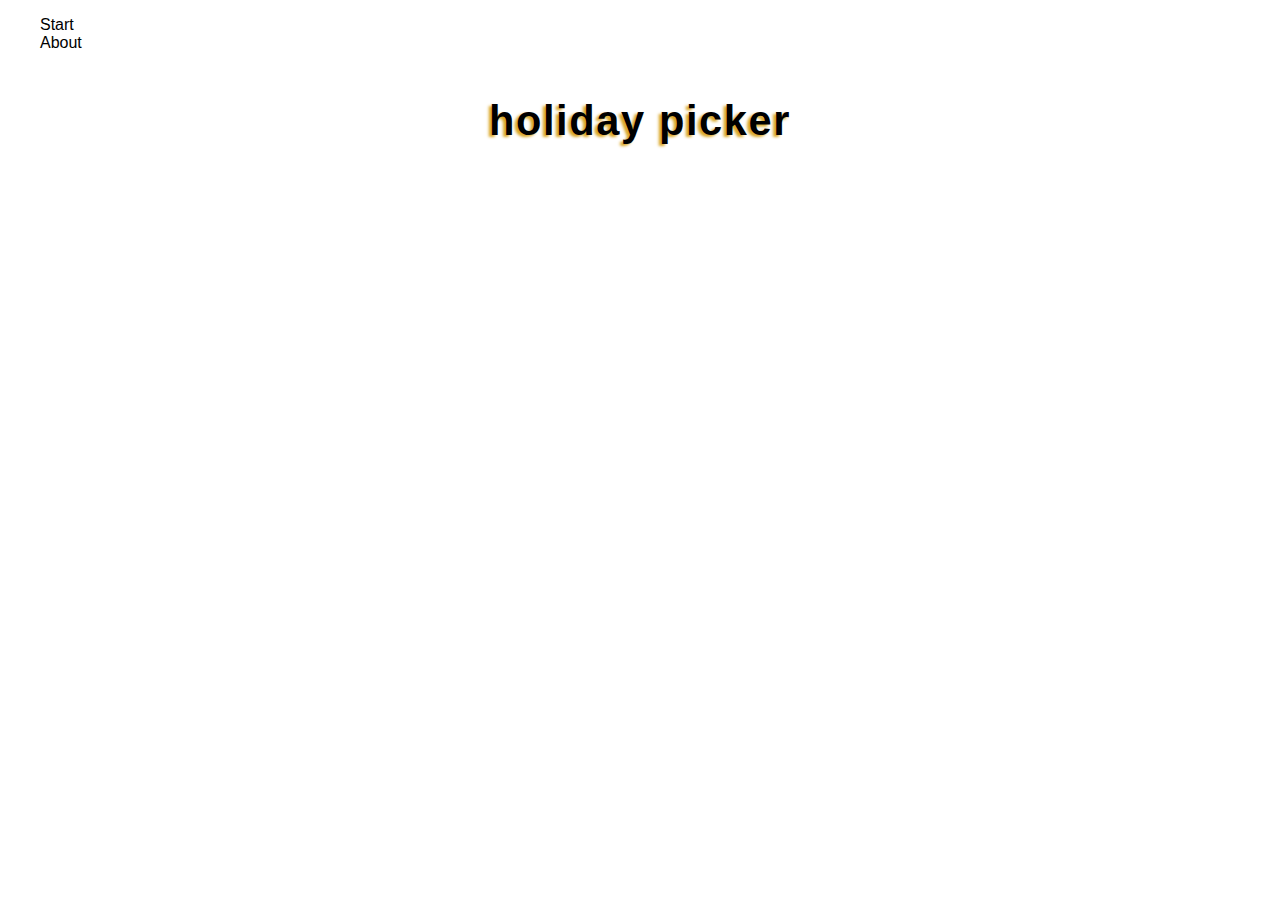
==== root/index.html @ d3a6f4c7 "Add base files" ====
<!DOCTYPE html>
<html lang="en">
<head>
    <meta charset="UTF-8">
    <meta http-equiv="X-UA-Compatible" content="IE=edge">
    <meta name="viewport" content="width=device-width, initial-scale=1.0">
    <link rel="stylesheet" href="style.css">
    <title>Holiday Picker</title>
</head>
<body>
    <header>
        <nav id="main-menu">
            <ul>
                <li>Start</li>
                <li>About</li>
            </ul>
        </nav>
    </header>

    <main>
        <div id="maintitle">
            <h1>Holiday picker</h1>
        </div>
        
    </main>

    <footer>

    </footer>

</body>
</html>
---- root/style.css ----
/*! normalize.css v8.0.1 | MIT License | github.com/necolas/normalize.css */

/* Document
   ========================================================================== */

/**
 * 1. Correct the line height in all browsers.
 * 2. Prevent adjustments of font size after orientation changes in iOS.
 */

 html {
    line-height: 1.15; /* 1 */
    -webkit-text-size-adjust: 100%; /* 2 */
  }
  
  /* Sections
     ========================================================================== */
  
  /**
   * Remove the margin in all browsers.
   */
  
  body {
    margin: 0;
  }
  
  /**
   * Render the `main` element consistently in IE.
   */
  
  main {
    display: block;
  }
  
  /**
   * Correct the font size and margin on `h1` elements within `section` and
   * `article` contexts in Chrome, Firefox, and Safari.
   */
  
  h1 {
    font-size: 2em;
    margin: 0.67em 0;
  }
  
  /* Grouping content
     ========================================================================== */
  
  /**
   * 1. Add the correct box sizing in Firefox.
   * 2. Show the overflow in Edge and IE.
   */
  
  hr {
    box-sizing: content-box; /* 1 */
    height: 0; /* 1 */
    overflow: visible; /* 2 */
  }
  
  /**
   * 1. Correct the inheritance and scaling of font size in all browsers.
   * 2. Correct the odd `em` font sizing in all browsers.
   */
  
  pre {
    font-family: monospace, monospace; /* 1 */
    font-size: 1em; /* 2 */
  }
  
  /* Text-level semantics
     ========================================================================== */
  
  /**
   * Remove the gray background on active links in IE 10.
   */
  
  a {
    background-color: transparent;
  }
  
  /**
   * 1. Remove the bottom border in Chrome 57-
   * 2. Add the correct text decoration in Chrome, Edge, IE, Opera, and Safari.
   */
  
  abbr[title] {
    border-bottom: none; /* 1 */
    text-decoration: underline; /* 2 */
    text-decoration: underline dotted; /* 2 */
  }
  
  /**
   * Add the correct font weight in Chrome, Edge, and Safari.
   */
  
  b,
  strong {
    font-weight: bolder;
  }
  
  /**
   * 1. Correct the inheritance and scaling of font size in all browsers.
   * 2. Correct the odd `em` font sizing in all browsers.
   */
  
  code,
  kbd,
  samp {
    font-family: monospace, monospace; /* 1 */
    font-size: 1em; /* 2 */
  }
  
  /**
   * Add the correct font size in all browsers.
   */
  
  small {
    font-size: 80%;
  }
  
  /**
   * Prevent `sub` and `sup` elements from affecting the line height in
   * all browsers.
   */
  
  sub,
  sup {
    font-size: 75%;
    line-height: 0;
    position: relative;
    vertical-align: baseline;
  }
  
  sub {
    bottom: -0.25em;
  }
  
  sup {
    top: -0.5em;
  }
  
  /* Embedded content
     ========================================================================== */
  
  /**
   * Remove the border on images inside links in IE 10.
   */
  
  img {
    border-style: none;
  }
  
  /* Forms
     ========================================================================== */
  
  /**
   * 1. Change the font styles in all browsers.
   * 2. Remove the margin in Firefox and Safari.
   */
  
  button,
  input,
  optgroup,
  select,
  textarea {
    font-family: inherit; /* 1 */
    font-size: 100%; /* 1 */
    line-height: 1.15; /* 1 */
    margin: 0; /* 2 */
  }
  
  /**
   * Show the overflow in IE.
   * 1. Show the overflow in Edge.
   */
  
  button,
  input { /* 1 */
    overflow: visible;
  }
  
  /**
   * Remove the inheritance of text transform in Edge, Firefox, and IE.
   * 1. Remove the inheritance of text transform in Firefox.
   */
  
  button,
  select { /* 1 */
    text-transform: none;
  }
  
  /**
   * Correct the inability to style clickable types in iOS and Safari.
   */
  
  button,
  [type="button"],
  [type="reset"],
  [type="submit"] {
    -webkit-appearance: button;
  }
  
  /**
   * Remove the inner border and padding in Firefox.
   */
  
  button::-moz-focus-inner,
  [type="button"]::-moz-focus-inner,
  [type="reset"]::-moz-focus-inner,
  [type="submit"]::-moz-focus-inner {
    border-style: none;
    padding: 0;
  }
  
  /**
   * Restore the focus styles unset by the previous rule.
   */
  
  button:-moz-focusring,
  [type="button"]:-moz-focusring,
  [type="reset"]:-moz-focusring,
  [type="submit"]:-moz-focusring {
    outline: 1px dotted ButtonText;
  }
  
  /**
   * Correct the padding in Firefox.
   */
  
  fieldset {
    padding: 0.35em 0.75em 0.625em;
  }
  
  /**
   * 1. Correct the text wrapping in Edge and IE.
   * 2. Correct the color inheritance from `fieldset` elements in IE.
   * 3. Remove the padding so developers are not caught out when they zero out
   *    `fieldset` elements in all browsers.
   */
  
  legend {
    box-sizing: border-box; /* 1 */
    color: inherit; /* 2 */
    display: table; /* 1 */
    max-width: 100%; /* 1 */
    padding: 0; /* 3 */
    white-space: normal; /* 1 */
  }
  
  /**
   * Add the correct vertical alignment in Chrome, Firefox, and Opera.
   */
  
  progress {
    vertical-align: baseline;
  }
  
  /**
   * Remove the default vertical scrollbar in IE 10+.
   */
  
  textarea {
    overflow: auto;
  }
  
  /**
   * 1. Add the correct box sizing in IE 10.
   * 2. Remove the padding in IE 10.
   */
  
  [type="checkbox"],
  [type="radio"] {
    box-sizing: border-box; /* 1 */
    padding: 0; /* 2 */
  }
  
  /**
   * Correct the cursor style of increment and decrement buttons in Chrome.
   */
  
  [type="number"]::-webkit-inner-spin-button,
  [type="number"]::-webkit-outer-spin-button {
    height: auto;
  }
  
  /**
   * 1. Correct the odd appearance in Chrome and Safari.
   * 2. Correct the outline style in Safari.
   */
  
  [type="search"] {
    -webkit-appearance: textfield; /* 1 */
    outline-offset: -2px; /* 2 */
  }
  
  /**
   * Remove the inner padding in Chrome and Safari on macOS.
   */
  
  [type="search"]::-webkit-search-decoration {
    -webkit-appearance: none;
  }
  
  /**
   * 1. Correct the inability to style clickable types in iOS and Safari.
   * 2. Change font properties to `inherit` in Safari.
   */
  
  ::-webkit-file-upload-button {
    -webkit-appearance: button; /* 1 */
    font: inherit; /* 2 */
  }
  
  /* Interactive
     ========================================================================== */
  
  /*
   * Add the correct display in Edge, IE 10+, and Firefox.
   */
  
  details {
    display: block;
  }
  
  /*
   * Add the correct display in all browsers.
   */
  
  summary {
    display: list-item;
  }
  
  /* Misc
     ========================================================================== */
  
  /**
   * Add the correct display in IE 10+.
   */
  
  template {
    display: none;
  }
  
  /**
   * Add the correct display in IE 10.
   */
  
  [hidden] {
    display: none;
  }


/* Regular css */

@import url('https://fonts.googleapis.com/css2?family=Work+Sans:ital,wght@0,100;0,200;0,300;0,400;0,500;0,600;0,700;0,800;0,900;1,100;1,200;1,300;1,400;1,500;1,600;1,700;1,800;1,900&display=swap');

body {
    font-family: 'Work Sans', sans-serif;
}

#main-menu ul {
    list-style: none;
}

#maintitle {
    display: flex;
    justify-content: center;
}

#maintitle h1 {
    font-size: 2.6rem;
    font-weight: bolder;
    letter-spacing: 0.1rem;
    text-transform: lowercase;
    text-shadow: -3px 2px 3px goldenrod;
}
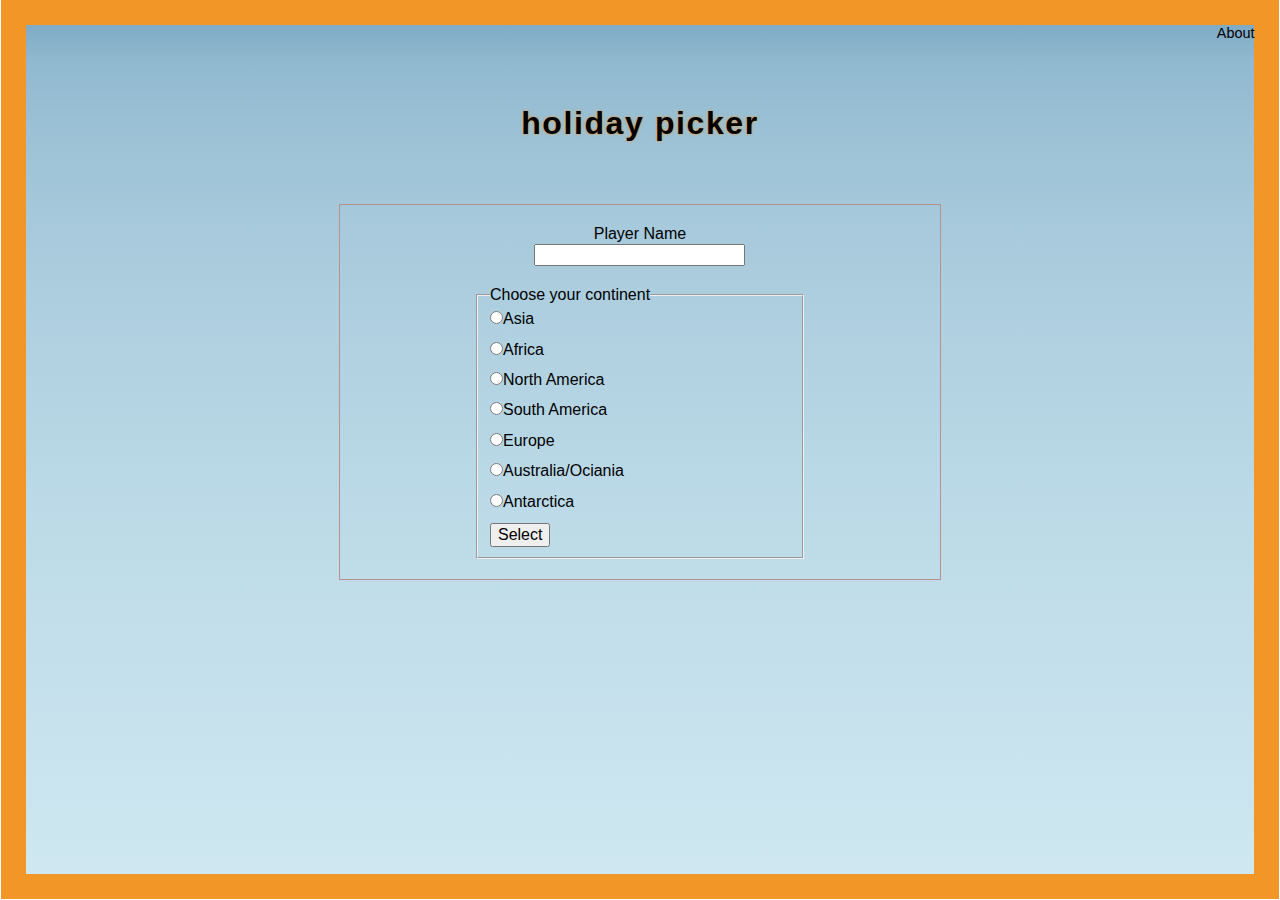
==== commit 82a5c2b4: "Revamp layout test basic js" ====
--- a/root/index.html
+++ b/root/index.html
@@ -9,24 +9,174 @@
 </head>
 <body>
     <header>
-        <nav id="main-menu">
-            <ul>
-                <li>Start</li>
-                <li>About</li>
-            </ul>
-        </nav>
     </header>
+    <main>
+        <div id="mainui">
+            <nav id="menu">
+                <ul>
+                    <li>About</li>
+                </ul>
+            </nav>
+            <div id="h1card">
+                <h1>Holiday picker</h1>
+            </div>
+            <form id="continentform">
+                <div class="playername">
+                    <label for="playername">Player Name</label>
+                    <input type="text" name="playername" id="playername">
+                </div>
+                <fieldset class="stepone">
+                    <legend>Choose your continent</legend>
+                    <div><input type="radio" name="asia"><label for="asia">Asia</label></div>
+                    <div><input type="radio" name="africa"><label for="africa">Africa</label></div>
+                    <div><input type="radio" name="northamerica"><label for="northamerica">North America</label></div>
+                    <div><input type="radio" name="southamerica"><label for="southamerica">South America</label></div>
+                    <div><input type="radio" name="europe"><label for="europe">Europe</label></div>
+                    <div><input type="radio" name="australia"><label for="australia">Australia/Ociania</label></div>
+                    <div><input type="radio" name="antarctica"><label for="antarctica">Antarctica</label></div>
+                    <button type="button" id="steponebtn">Select</button>
+                </fieldset>
+            </form>
 
-    <main>
-        <div id="maintitle">
-            <h1>Holiday picker</h1>
+            <form action="" class="countryform">
+                <div class="selection">
+                    <label for="countryafrica">Country - Africa</label>
+                    <select name="countryafrica" id="countryafrica">
+                        <option value="africa1">Algeria</option>
+                        <option value="africa2">Angola</option>
+                        <option value="africa3">Benin</option>
+                        <option value="africa4">Botswana</option>
+                        <option value="africa5">Burkina Faso</option>
+                        <option value="africa6">Burundi</option>
+                        <option value="africa7">Cabo Verde/Cape Verde</option>
+                        <option value="africa8">Cameroon</option>
+                        <option value="africa9">Central African Republic</option>
+                        <option value="africa10">Chad</option>
+                        <option value="africa11">Comoros</option>
+                        <option value="africa12">Congo/Republic of the Congo</option>
+                        <option value="africa13">Democratic Republic of the Congo</option>
+                        <option value="africa14">Djibouti</option>
+                        <option value="africa15">Egypt</option>
+                        <option value="africa16">Equatorial Guinea</option>
+                        <option value="africa17">Eritrea</option>
+                        <option value="africa18">Eswatini</option>
+                        <option value="africa19">Ethiopia</option>
+                        <option value="africa20">Gabon</option>
+                        <option value="africa21">Gambia, The</option>
+                        <option value="africa22">Ghana</option>
+                        <option value="africa23">Guinea</option>
+                        <option value="africa24">Guinea-Bissau</option>
+                        <option value="africa25">Ivory Coast/Republic of Côte d'Ivoire</option>
+                        <option value="africa26">Kenya</option>
+                        <option value="africa27">Lesotho</option>
+                        <option value="africa28">Liberia</option>
+                        <option value="africa29">Libya</option>
+                        <option value="africa30">Madagascar</option>
+                        <option value="africa31">Malawi</option>
+                        <option value="africa32">Mali</option>
+                        <option value="africa33">Mauritania</option>
+                        <option value="africa34">Mauritius</option>
+                        <option value="africa35">Morocco</option>
+                        <option value="africa36">Mozambique</option>
+                        <option value="africa37">Namibia</option>
+                        <option value="africa38">Niger</option>
+                        <option value="africa39">Nigeria</option>
+                        <option value="africa40">Rwanda</option>
+                        <option value="africa41">Sao Tome and Principe</option>
+                        <option value="africa42">Senegal</option>
+                        <option value="africa43">Seychelles</option>
+                        <option value="africa44">Sierra Leone</option>
+                        <option value="africa45">Somalia</option>
+                        <option value="africa46">South Africa</option>
+                        <option value="africa47">South Sudan</option>
+                        <option value="africa48">Sudan</option>
+                        <option value="africa49">Tanzania</option>
+                        <option value="africa50">Togo</option>
+                        <option value="africa51">Tunisia</option>
+                        <option value="africa52">Uganda</option>
+                        <option value="africa53">Zambia</option>
+                        <option value="africa54">Zimbabwe</option>
+                        <option value="africa55">Canary Islands (Spain)</option>
+                        <option value="africa56">Ceuta (Spain)</option>
+                        <option value="africa57">French Southern and Antarctic Lands (France)</option>
+                        <option value="africa58">Madeira (Portugal)</option>
+                        <option value="africa59">Mayotte (France)</option>
+                        <option value="africa60">Melilla (Spain)</option>
+                        <option value="africa61">Pelagie Islands (Italy)</option>
+                        <option value="africa62">Plazas de Soberania (Spain)</option>
+                        <option value="africa63">Reunion (France)</option>
+                        <option value="africa64">Saint Helena, Ascension and Tristan da Cunha (UK)</option>
+                        <option value="africa65">Socotra Archipelago (Yemen)</option>
+                    </select>
+                </div>
+                <div class="selection">
+                    <label for="countryasia">Country - Asia</label>
+                    <select name="countryasia" id="countryasia">
+                        <option value="asia1">Afghanistan</option>
+                        <option value="asia2">Armenia</option>
+                        <option value="asia3">Azerbaijan</option>
+                        <option value="asia4">Bahrain</option>
+                        <option value="asia5">Bangladesh</option>
+                        <option value="asia6">Bhutan</option>
+                        <option value="asia7">British Indian Ocean Territory</option>
+                        <option value="asia8">Brunei</option>
+                        <option value="asia9">Cambodia</option>
+                        <option value="asia10">China</option>
+                        <option value="asia11">Cyprus</option>
+                        <option value="asia12">Egypt</option>
+                        <option value="asia13">Georgia</option>
+                        <option value="asia14">Hong Kong</option>
+                        <option value="asia15">India</option>
+                        <option value="asia16">Indonesia</option>
+                        <option value="asia17">Iran</option>
+                        <option value="asia18">Iraq</option>
+                        <option value="asia19">Israel</option>
+                        <option value="asia20">Japan</option>
+                        <option value="asia21">Jordan</option>
+                        <option value="asia22">Kazakhstan</option>
+                        <option value="asia23">Kuwait</option>
+                        <option value="asia24">Kyrgyzstan</option>
+                        <option value="asia25">Laos</option>
+                        <option value="asia26">Lebanon</option>
+                        <option value="asia27">Macau</option>
+                        <option value="asia28">Malaysia</option>
+                        <option value="asia29">Maldives</option>
+                        <option value="asia30">Mongolia</option>
+                        <option value="asia31">Myanmar</option>
+                        <option value="asia32">Nepal</option>
+                        <option value="asia33">North Korea</option>
+                        <option value="asia34">Oman</option>
+                        <option value="asia35">Pakistan</option>
+                        <option value="asia36">Palestine</option>
+                        <option value="asia37">Philippines</option>
+                        <option value="asia38">Qatar</option>
+                        <option value="asia39">Russia</option>
+                        <option value="asia40">Saudi Arabia</option>
+                        <option value="asia41">Singapore</option>
+                        <option value="asia42">South Korea</option>
+                        <option value="asia43">Sri Lanka</option>
+                        <option value="asia44">Syria</option>
+                        <option value="asia45">Taiwan</option>
+                        <option value="asia46">Tajikistan</option>
+                        <option value="asia47">Thailand</option>
+                        <option value="asia48">Timor-Leste/East Timor</option>
+                        <option value="asia49">Turkey</option>
+                        <option value="asia50">Turkmenistan</option>
+                        <option value="asia51">United Arab Emirates</option>
+                        <option value="asia52">Uzbekistan</option>
+                        <option value="asia53">Vietnam</option>
+                        <option value="asia54">Yemen</option>
+                    </select>
+                    </div>
+
+            </form>
         </div>
         
+        
     </main>
-
     <footer>
-
     </footer>
+<script src="script.js"></script>
 
 </body>
 </html>--- a/root/style.css
+++ b/root/style.css
@@ -353,23 +353,119 @@
 
 @import url('https://fonts.googleapis.com/css2?family=Work+Sans:ital,wght@0,100;0,200;0,300;0,400;0,500;0,600;0,700;0,800;0,900;1,100;1,200;1,300;1,400;1,500;1,600;1,700;1,800;1,900&display=swap');
 
+
+
+:root {
+  --main-bg-color: rgb(208, 233, 242);
+  --main-bg-color-dark: rgb(115,162,191);
+  --secondary-color-yellow: rgb(242, 151, 39);
+  --secondary-color-orange: rgb(242,98,46);
+  --seconary-color-brown: rgb(140,60,42);
+  --main-text-color: black;
+
+}
+
 body {
-    font-family: 'Work Sans', sans-serif;
-}
-
-#main-menu ul {
+  font-family: 'Work Sans', sans-serif;
+  box-sizing: border-box;
+  min-height: 100vh;
+}
+
+
+#menu ul {
     list-style: none;
-}
-
-#maintitle {
     display: flex;
-    justify-content: center;
-}
-
-#maintitle h1 {
-    font-size: 2.6rem;
-    font-weight: bolder;
-    letter-spacing: 0.1rem;
-    text-transform: lowercase;
-    text-shadow: -3px 2px 3px goldenrod;
-}+    gap: 30px;
+    padding: 0;
+    margin: 0;
+}
+
+#menu ul li {
+  font-size: 0.9rem;
+}
+
+#mainui {
+  width: 96vw;
+  min-height: calc(100vh - 4vw);
+  border: 2vw solid var(--secondary-color-yellow);
+  background: linear-gradient(var(--main-bg-color-dark), 20%, var(--main-bg-color));
+  background-size: cover;
+  background-origin: content-box;
+  background-attachment: fixed;
+  display: flex;
+  flex-direction: column;
+  align-items: center;
+}
+
+#h1card {
+  width: min(90vw, 400px);
+}
+
+#mainui h1 {
+  font-size: clamp(2rem, 2.5rem, 90%);
+  font-weight: bolder;
+  letter-spacing: 0.1rem;
+  text-transform: lowercase;
+  text-shadow: 0px 0px 3px var(--secondary-color-yellow);
+  padding: 2.6rem 0;
+  background-color: transparent;
+  text-align: center;
+}
+
+
+main {
+  display: flex;
+  flex-direction: column;
+  align-items: center;
+  justify-content: center;
+  gap: 5vh;
+}
+
+form {
+  padding: 20px 0px;
+  width: min(80vw, 600px);
+  border: 1px solid rosybrown;
+  gap: 20px;
+}
+
+form,
+form > div {
+  display: flex;
+  flex-direction: column;
+  align-items: center;
+}
+
+form > div > input,
+form > div > select {
+  padding: 0;
+  margin: 0;
+}
+
+.selection > select {
+  width: 207px;
+}
+
+#menu {
+  align-self: flex-end;
+}
+
+.countryform {
+  display: none;
+}
+
+.stepone > div {
+  margin-bottom: 12px;
+}
+
+.continentform {
+  width: 100%;
+}
+
+.stepone {
+  width: min(80%, 300px);
+}
+
+.hidden {
+  display: none;
+}
+
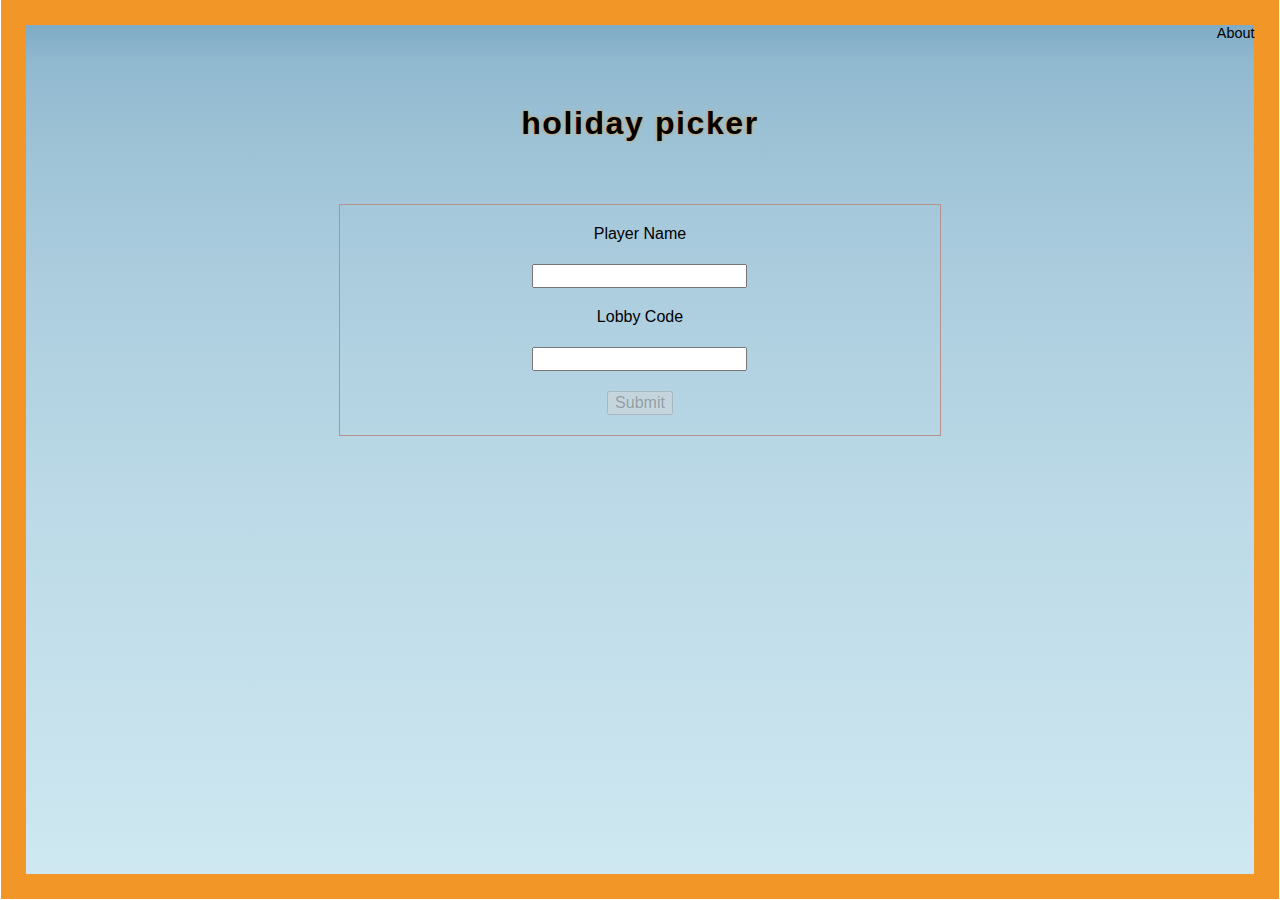
==== commit bdb80d97: "Add player name and lobby form" ====
--- a/root/index.html
+++ b/root/index.html
@@ -20,95 +20,98 @@
             <div id="h1card">
                 <h1>Holiday picker</h1>
             </div>
-            <form id="continentform">
-                <div class="playername">
-                    <label for="playername">Player Name</label>
-                    <input type="text" name="playername" id="playername">
-                </div>
+            <form id="lobbyform">
+                <label for="playername">Player Name</label>
+                <input type="text" name="playername" id="playername">
+                <label for="lobbycode">Lobby Code</label>
+                <input type="number" name="lobbycode" id="lobbycode">
+                <button type="button" id="lobbyformbtn" disabled>Submit</button>
+            </form>
+
+            <form id="continentform" class="hidden">
                 <fieldset class="stepone">
                     <legend>Choose your continent</legend>
-                    <div><input type="radio" name="asia"><label for="asia">Asia</label></div>
-                    <div><input type="radio" name="africa"><label for="africa">Africa</label></div>
-                    <div><input type="radio" name="northamerica"><label for="northamerica">North America</label></div>
-                    <div><input type="radio" name="southamerica"><label for="southamerica">South America</label></div>
-                    <div><input type="radio" name="europe"><label for="europe">Europe</label></div>
-                    <div><input type="radio" name="australia"><label for="australia">Australia/Ociania</label></div>
-                    <div><input type="radio" name="antarctica"><label for="antarctica">Antarctica</label></div>
-                    <button type="button" id="steponebtn">Select</button>
+                    <div><input type="radio" name="continent" id="asia"><label for="asia">Asia</label></div>
+                    <div><input type="radio" name="continent" id="europe"><label for="europe">Europe</label></div>
+                    <div><input type="radio" name="continent" id="australia"><label for="australia">Australia/Oceania</label></div>
+                    <div><input type="radio" name="continent" id="antarctica"><label for="antarctica">Antarctica</label></div>
+                    <div><input type="radio" name="continent" id="africa"><label for="africa">Africa</label></div>
+                    <div><input type="radio" name="continent" id="northamerica"><label for="northamerica">North America</label></div>
+                    <div><input type="radio" name="continent" id="southamerica"><label for="southamerica">South America</label></div>
                 </fieldset>
+                <button type="button" id="continentformbtn" value="Submit" disabled>Submit</button>
             </form>
 
-            <form action="" class="countryform">
-                <div class="selection">
-                    <label for="countryafrica">Country - Africa</label>
-                    <select name="countryafrica" id="countryafrica">
-                        <option value="africa1">Algeria</option>
-                        <option value="africa2">Angola</option>
-                        <option value="africa3">Benin</option>
-                        <option value="africa4">Botswana</option>
-                        <option value="africa5">Burkina Faso</option>
-                        <option value="africa6">Burundi</option>
-                        <option value="africa7">Cabo Verde/Cape Verde</option>
-                        <option value="africa8">Cameroon</option>
-                        <option value="africa9">Central African Republic</option>
-                        <option value="africa10">Chad</option>
-                        <option value="africa11">Comoros</option>
-                        <option value="africa12">Congo/Republic of the Congo</option>
-                        <option value="africa13">Democratic Republic of the Congo</option>
-                        <option value="africa14">Djibouti</option>
-                        <option value="africa15">Egypt</option>
-                        <option value="africa16">Equatorial Guinea</option>
-                        <option value="africa17">Eritrea</option>
-                        <option value="africa18">Eswatini</option>
-                        <option value="africa19">Ethiopia</option>
-                        <option value="africa20">Gabon</option>
-                        <option value="africa21">Gambia, The</option>
-                        <option value="africa22">Ghana</option>
-                        <option value="africa23">Guinea</option>
-                        <option value="africa24">Guinea-Bissau</option>
-                        <option value="africa25">Ivory Coast/Republic of Côte d'Ivoire</option>
-                        <option value="africa26">Kenya</option>
-                        <option value="africa27">Lesotho</option>
-                        <option value="africa28">Liberia</option>
-                        <option value="africa29">Libya</option>
-                        <option value="africa30">Madagascar</option>
-                        <option value="africa31">Malawi</option>
-                        <option value="africa32">Mali</option>
-                        <option value="africa33">Mauritania</option>
-                        <option value="africa34">Mauritius</option>
-                        <option value="africa35">Morocco</option>
-                        <option value="africa36">Mozambique</option>
-                        <option value="africa37">Namibia</option>
-                        <option value="africa38">Niger</option>
-                        <option value="africa39">Nigeria</option>
-                        <option value="africa40">Rwanda</option>
-                        <option value="africa41">Sao Tome and Principe</option>
-                        <option value="africa42">Senegal</option>
-                        <option value="africa43">Seychelles</option>
-                        <option value="africa44">Sierra Leone</option>
-                        <option value="africa45">Somalia</option>
-                        <option value="africa46">South Africa</option>
-                        <option value="africa47">South Sudan</option>
-                        <option value="africa48">Sudan</option>
-                        <option value="africa49">Tanzania</option>
-                        <option value="africa50">Togo</option>
-                        <option value="africa51">Tunisia</option>
-                        <option value="africa52">Uganda</option>
-                        <option value="africa53">Zambia</option>
-                        <option value="africa54">Zimbabwe</option>
-                        <option value="africa55">Canary Islands (Spain)</option>
-                        <option value="africa56">Ceuta (Spain)</option>
-                        <option value="africa57">French Southern and Antarctic Lands (France)</option>
-                        <option value="africa58">Madeira (Portugal)</option>
-                        <option value="africa59">Mayotte (France)</option>
-                        <option value="africa60">Melilla (Spain)</option>
-                        <option value="africa61">Pelagie Islands (Italy)</option>
-                        <option value="africa62">Plazas de Soberania (Spain)</option>
-                        <option value="africa63">Reunion (France)</option>
-                        <option value="africa64">Saint Helena, Ascension and Tristan da Cunha (UK)</option>
-                        <option value="africa65">Socotra Archipelago (Yemen)</option>
-                    </select>
-                </div>
+
+            <form id="countryform" class="hidden">
+                <label for="countryafrica">Country - Africa</label>
+                <select name="countryafrica" id="countryafrica">
+                    <option value="africa1">Algeria</option>
+                    <option value="africa2">Angola</option>
+                    <option value="africa3">Benin</option>
+                    <option value="africa4">Botswana</option>
+                    <option value="africa5">Burkina Faso</option>
+                    <option value="africa6">Burundi</option>
+                    <option value="africa7">Cabo Verde/Cape Verde</option>
+                    <option value="africa8">Cameroon</option>
+                    <option value="africa9">Central African Republic</option>
+                    <option value="africa10">Chad</option>
+                    <option value="africa11">Comoros</option>
+                    <option value="africa12">Congo/Republic of the Congo</option>
+                    <option value="africa13">Democratic Republic of the Congo</option>
+                    <option value="africa14">Djibouti</option>
+                    <option value="africa15">Egypt</option>
+                    <option value="africa16">Equatorial Guinea</option>
+                    <option value="africa17">Eritrea</option>
+                    <option value="africa18">Eswatini</option>
+                    <option value="africa19">Ethiopia</option>
+                    <option value="africa20">Gabon</option>
+                    <option value="africa21">Gambia, The</option>
+                    <option value="africa22">Ghana</option>
+                    <option value="africa23">Guinea</option>
+                    <option value="africa24">Guinea-Bissau</option>
+                    <option value="africa25">Ivory Coast/Republic of Côte d'Ivoire</option>
+                    <option value="africa26">Kenya</option>
+                    <option value="africa27">Lesotho</option>
+                    <option value="africa28">Liberia</option>
+                    <option value="africa29">Libya</option>
+                    <option value="africa30">Madagascar</option>
+                    <option value="africa31">Malawi</option>
+                    <option value="africa32">Mali</option>
+                    <option value="africa33">Mauritania</option>
+                    <option value="africa34">Mauritius</option>
+                    <option value="africa35">Morocco</option>
+                    <option value="africa36">Mozambique</option>
+                    <option value="africa37">Namibia</option>
+                    <option value="africa38">Niger</option>
+                    <option value="africa39">Nigeria</option>
+                    <option value="africa40">Rwanda</option>
+                    <option value="africa41">Sao Tome and Principe</option>
+                    <option value="africa42">Senegal</option>
+                    <option value="africa43">Seychelles</option>
+                    <option value="africa44">Sierra Leone</option>
+                    <option value="africa45">Somalia</option>
+                    <option value="africa46">South Africa</option>
+                    <option value="africa47">South Sudan</option>
+                    <option value="africa48">Sudan</option>
+                    <option value="africa49">Tanzania</option>
+                    <option value="africa50">Togo</option>
+                    <option value="africa51">Tunisia</option>
+                    <option value="africa52">Uganda</option>
+                    <option value="africa53">Zambia</option>
+                    <option value="africa54">Zimbabwe</option>
+                    <option value="africa55">Canary Islands (Spain)</option>
+                    <option value="africa56">Ceuta (Spain)</option>
+                    <option value="africa57">French Southern and Antarctic Lands (France)</option>
+                    <option value="africa58">Madeira (Portugal)</option>
+                    <option value="africa59">Mayotte (France)</option>
+                    <option value="africa60">Melilla (Spain)</option>
+                    <option value="africa61">Pelagie Islands (Italy)</option>
+                    <option value="africa62">Plazas de Soberania (Spain)</option>
+                    <option value="africa63">Reunion (France)</option>
+                    <option value="africa64">Saint Helena, Ascension and Tristan da Cunha (UK)</option>
+                    <option value="africa65">Socotra Archipelago (Yemen)</option>
+                </select>
                 <div class="selection">
                     <label for="countryasia">Country - Asia</label>
                     <select name="countryasia" id="countryasia">
--- a/root/style.css
+++ b/root/style.css
@@ -449,10 +449,6 @@
   align-self: flex-end;
 }
 
-.countryform {
-  display: none;
-}
-
 .stepone > div {
   margin-bottom: 12px;
 }
@@ -469,3 +465,6 @@
   display: none;
 }
 
+.visible {
+  display: initial;
+}
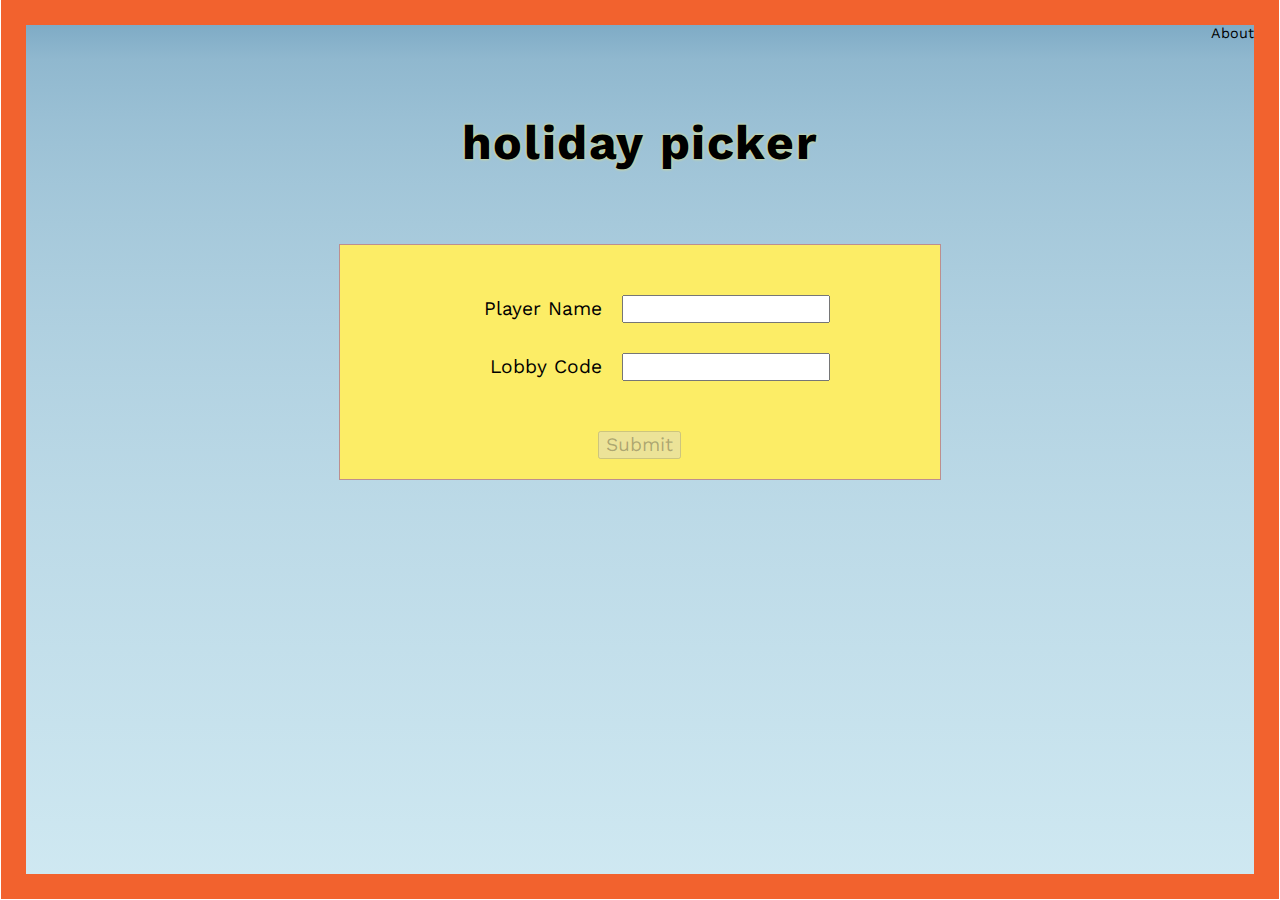
==== commit e3193915: "Fix fonts, update form layout" ====
--- a/root/index.html
+++ b/root/index.html
@@ -6,6 +6,7 @@
     <meta name="viewport" content="width=device-width, initial-scale=1.0">
     <link rel="stylesheet" href="style.css">
     <title>Holiday Picker</title>
+    <link rel="preconnect" href="https://fonts.googleapis.com"><link rel="preconnect" href="https://fonts.gstatic.com" crossorigin><link href="https://fonts.googleapis.com/css2?family=Work+Sans:ital,wght@0,100;0,200;0,300;0,400;0,500;0,600;0,700;0,800;0,900;1,100;1,200;1,300;1,400;1,500;1,600;1,700;1,800;1,900&display=swap" rel="stylesheet">
 </head>
 <body>
     <header>
@@ -21,10 +22,14 @@
                 <h1>Holiday picker</h1>
             </div>
             <form id="lobbyform">
-                <label for="playername">Player Name</label>
-                <input type="text" name="playername" id="playername">
-                <label for="lobbycode">Lobby Code</label>
-                <input type="number" name="lobbycode" id="lobbycode">
+                <div>
+                    <label for="playername">Player Name</label>
+                    <input type="text" name="user_name" id="playername">
+                </div>
+                <div>
+                    <label for="lobbycode">Lobby Code</label>
+                    <input type="number" name="user_lobby" id="lobbycode">
+                </div>
                 <button type="button" id="lobbyformbtn" disabled>Submit</button>
             </form>
 
@@ -39,7 +44,7 @@
                     <div><input type="radio" name="continent" id="northamerica"><label for="northamerica">North America</label></div>
                     <div><input type="radio" name="continent" id="southamerica"><label for="southamerica">South America</label></div>
                 </fieldset>
-                <button type="button" id="continentformbtn" value="Submit" disabled>Submit</button>
+                <button type="button" id="continentformbtn" disabled>Submit</button>
             </form>
 
 
@@ -112,65 +117,63 @@
                     <option value="africa64">Saint Helena, Ascension and Tristan da Cunha (UK)</option>
                     <option value="africa65">Socotra Archipelago (Yemen)</option>
                 </select>
-                <div class="selection">
-                    <label for="countryasia">Country - Asia</label>
-                    <select name="countryasia" id="countryasia">
-                        <option value="asia1">Afghanistan</option>
-                        <option value="asia2">Armenia</option>
-                        <option value="asia3">Azerbaijan</option>
-                        <option value="asia4">Bahrain</option>
-                        <option value="asia5">Bangladesh</option>
-                        <option value="asia6">Bhutan</option>
-                        <option value="asia7">British Indian Ocean Territory</option>
-                        <option value="asia8">Brunei</option>
-                        <option value="asia9">Cambodia</option>
-                        <option value="asia10">China</option>
-                        <option value="asia11">Cyprus</option>
-                        <option value="asia12">Egypt</option>
-                        <option value="asia13">Georgia</option>
-                        <option value="asia14">Hong Kong</option>
-                        <option value="asia15">India</option>
-                        <option value="asia16">Indonesia</option>
-                        <option value="asia17">Iran</option>
-                        <option value="asia18">Iraq</option>
-                        <option value="asia19">Israel</option>
-                        <option value="asia20">Japan</option>
-                        <option value="asia21">Jordan</option>
-                        <option value="asia22">Kazakhstan</option>
-                        <option value="asia23">Kuwait</option>
-                        <option value="asia24">Kyrgyzstan</option>
-                        <option value="asia25">Laos</option>
-                        <option value="asia26">Lebanon</option>
-                        <option value="asia27">Macau</option>
-                        <option value="asia28">Malaysia</option>
-                        <option value="asia29">Maldives</option>
-                        <option value="asia30">Mongolia</option>
-                        <option value="asia31">Myanmar</option>
-                        <option value="asia32">Nepal</option>
-                        <option value="asia33">North Korea</option>
-                        <option value="asia34">Oman</option>
-                        <option value="asia35">Pakistan</option>
-                        <option value="asia36">Palestine</option>
-                        <option value="asia37">Philippines</option>
-                        <option value="asia38">Qatar</option>
-                        <option value="asia39">Russia</option>
-                        <option value="asia40">Saudi Arabia</option>
-                        <option value="asia41">Singapore</option>
-                        <option value="asia42">South Korea</option>
-                        <option value="asia43">Sri Lanka</option>
-                        <option value="asia44">Syria</option>
-                        <option value="asia45">Taiwan</option>
-                        <option value="asia46">Tajikistan</option>
-                        <option value="asia47">Thailand</option>
-                        <option value="asia48">Timor-Leste/East Timor</option>
-                        <option value="asia49">Turkey</option>
-                        <option value="asia50">Turkmenistan</option>
-                        <option value="asia51">United Arab Emirates</option>
-                        <option value="asia52">Uzbekistan</option>
-                        <option value="asia53">Vietnam</option>
-                        <option value="asia54">Yemen</option>
-                    </select>
-                    </div>
+                <label for="countryasia">Country - Asia</label>
+                <select name="countryasia" id="countryasia">
+                    <option value="asia1">Afghanistan</option>
+                    <option value="asia2">Armenia</option>
+                    <option value="asia3">Azerbaijan</option>
+                    <option value="asia4">Bahrain</option>
+                    <option value="asia5">Bangladesh</option>
+                    <option value="asia6">Bhutan</option>
+                    <option value="asia7">British Indian Ocean Territory</option>
+                    <option value="asia8">Brunei</option>
+                    <option value="asia9">Cambodia</option>
+                    <option value="asia10">China</option>
+                    <option value="asia11">Cyprus</option>
+                    <option value="asia12">Egypt</option>
+                    <option value="asia13">Georgia</option>
+                    <option value="asia14">Hong Kong</option>
+                    <option value="asia15">India</option>
+                    <option value="asia16">Indonesia</option>
+                    <option value="asia17">Iran</option>
+                    <option value="asia18">Iraq</option>
+                    <option value="asia19">Israel</option>
+                    <option value="asia20">Japan</option>
+                    <option value="asia21">Jordan</option>
+                    <option value="asia22">Kazakhstan</option>
+                    <option value="asia23">Kuwait</option>
+                    <option value="asia24">Kyrgyzstan</option>
+                    <option value="asia25">Laos</option>
+                    <option value="asia26">Lebanon</option>
+                    <option value="asia27">Macau</option>
+                    <option value="asia28">Malaysia</option>
+                    <option value="asia29">Maldives</option>
+                    <option value="asia30">Mongolia</option>
+                    <option value="asia31">Myanmar</option>
+                    <option value="asia32">Nepal</option>
+                    <option value="asia33">North Korea</option>
+                    <option value="asia34">Oman</option>
+                    <option value="asia35">Pakistan</option>
+                    <option value="asia36">Palestine</option>
+                    <option value="asia37">Philippines</option>
+                    <option value="asia38">Qatar</option>
+                    <option value="asia39">Russia</option>
+                    <option value="asia40">Saudi Arabia</option>
+                    <option value="asia41">Singapore</option>
+                    <option value="asia42">South Korea</option>
+                    <option value="asia43">Sri Lanka</option>
+                    <option value="asia44">Syria</option>
+                    <option value="asia45">Taiwan</option>
+                    <option value="asia46">Tajikistan</option>
+                    <option value="asia47">Thailand</option>
+                    <option value="asia48">Timor-Leste/East Timor</option>
+                    <option value="asia49">Turkey</option>
+                    <option value="asia50">Turkmenistan</option>
+                    <option value="asia51">United Arab Emirates</option>
+                    <option value="asia52">Uzbekistan</option>
+                    <option value="asia53">Vietnam</option>
+                    <option value="asia54">Yemen</option>
+                </select>
 
             </form>
         </div>
--- a/root/style.css
+++ b/root/style.css
@@ -351,17 +351,14 @@
 
 /* Regular css */
 
-@import url('https://fonts.googleapis.com/css2?family=Work+Sans:ital,wght@0,100;0,200;0,300;0,400;0,500;0,600;0,700;0,800;0,900;1,100;1,200;1,300;1,400;1,500;1,600;1,700;1,800;1,900&display=swap');
-
-
-
 :root {
   --main-bg-color: rgb(208, 233, 242);
   --main-bg-color-dark: rgb(115,162,191);
-  --secondary-color-yellow: rgb(242, 151, 39);
+  --secondary-color-yellow: rgb(252, 237, 102);
   --secondary-color-orange: rgb(242,98,46);
   --seconary-color-brown: rgb(140,60,42);
   --main-text-color: black;
+  --para-font-size: 1.2rem;
 
 }
 
@@ -369,6 +366,7 @@
   font-family: 'Work Sans', sans-serif;
   box-sizing: border-box;
   min-height: 100vh;
+  font-size: var(--para-font-size);
 }
 
 
@@ -387,7 +385,7 @@
 #mainui {
   width: 96vw;
   min-height: calc(100vh - 4vw);
-  border: 2vw solid var(--secondary-color-yellow);
+  border: 2vw solid var(--secondary-color-orange);
   background: linear-gradient(var(--main-bg-color-dark), 20%, var(--main-bg-color));
   background-size: cover;
   background-origin: content-box;
@@ -402,7 +400,7 @@
 }
 
 #mainui h1 {
-  font-size: clamp(2rem, 2.5rem, 90%);
+  font-size: clamp(3rem, 3.5rem, 90%);
   font-weight: bolder;
   letter-spacing: 0.1rem;
   text-transform: lowercase;
@@ -425,23 +423,61 @@
   padding: 20px 0px;
   width: min(80vw, 600px);
   border: 1px solid rosybrown;
-  gap: 20px;
+  background-color: var(--secondary-color-yellow);
+}
+
+/* -----------lobby form styling */
+
+#lobbyform input {
+  width: min(66vw, 200px);
 }
 
 form,
-form > div {
+#lobbyform > div {
   display: flex;
   flex-direction: column;
   align-items: center;
 }
 
-form > div > input,
-form > div > select {
-  padding: 0;
-  margin: 0;
-}
-
-.selection > select {
+
+/* desktop */
+@media only screen and (min-width: 700px) {
+    #lobbyform {
+      display: flex;
+      flex-direction: row;
+      justify-content: center;
+      align-items: center;
+      flex-wrap: wrap;
+    }
+
+    #lobbyform > div {
+      display: flex;
+      flex-direction: row;
+      justify-content: flex-end;
+      flex: 0 0 100%;
+      gap: 20px;
+    }
+
+    #lobbyform div > input {
+      margin-right: calc((70% - 200px) / 2);
+    }
+}
+
+
+#lobbyform div {
+  margin-top: 30px;
+}
+
+
+#lobbyformbtn {
+  margin-top: 50px;
+}
+
+/* lobby form styling end */
+
+
+
+#countryform > select {
   width: 207px;
 }
 
@@ -462,9 +498,25 @@
 }
 
 .hidden {
-  display: none;
+  display: none !important;
 }
 
 .visible {
   display: initial;
 }
+
+/* Continent form styling */
+#continentform input {
+  margin-right: 1rem;
+}
+
+#continentform legend {
+  text-align: center;
+  margin-bottom: 12px;
+}
+
+#continentformbtn {
+  margin-top: 20px;
+}
+
+/* ------------- */